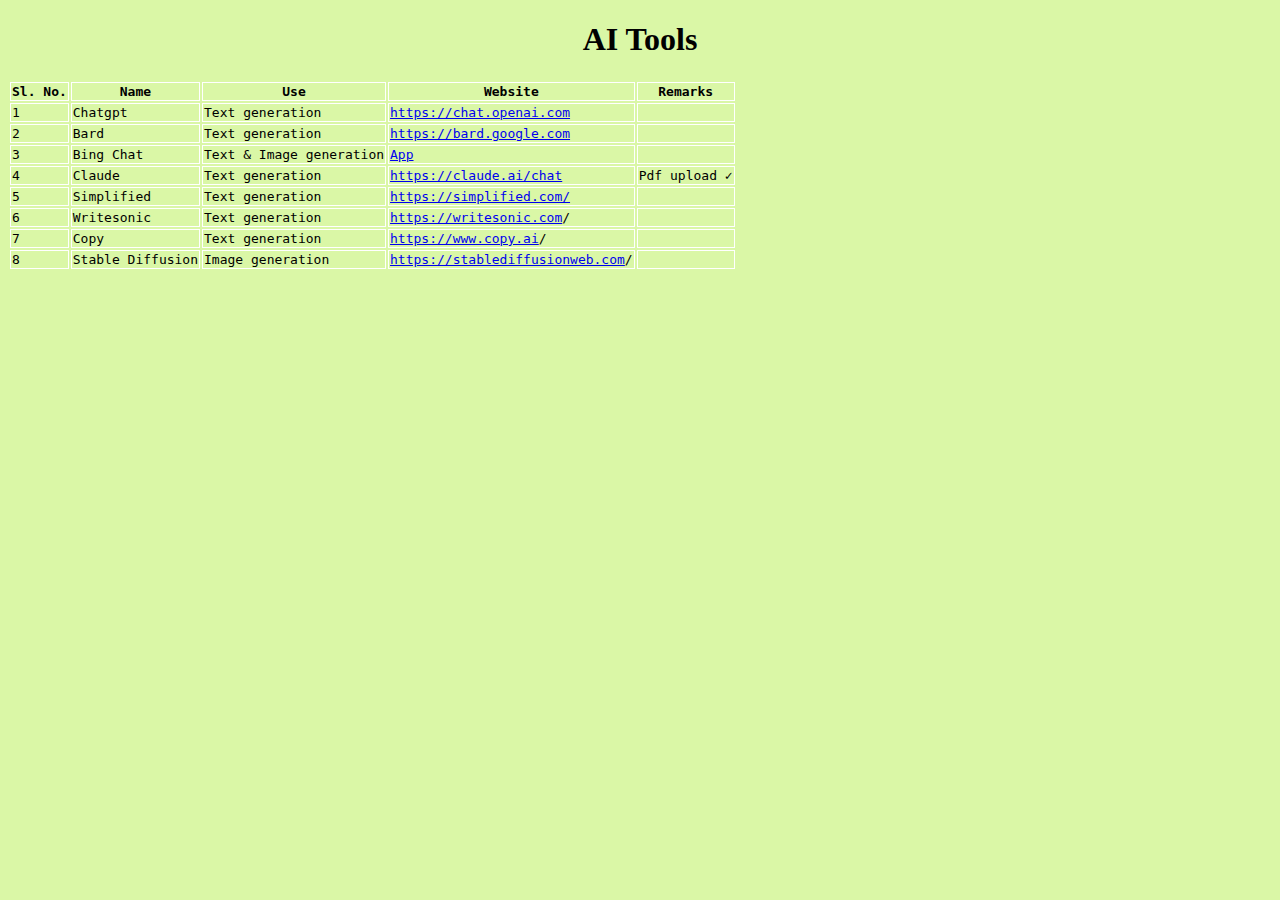
==== index.html @ 91452564 "Add files via upload" ====
<!DOCTYPE html>
<html lang="en">
<head>
  <meta charset="UTF-8">
  <meta name="viewport" content="width=device-width, initial-scale=1.0">
  <meta http-equiv="X-UA-Compatible" content="ie=edge">
  <link rel="stylesheet" href="app.css">
  <title>artintelligence</title>
</head>
<body>
 <h1>AI Tools</h1>
 <table>
   <thead>
     <tr>
       <th>Sl. No.</th>
       <th>Name</th>
       <th>Use</th>
       <th>Website</th>
       <th>Remarks</th>
     </tr>
   </thead>
   <tbody>
     <tr>
       <td>1</td>
       <td>Chatgpt</td>
       <td>Text generation</td>
       <td><a href="https://chat.openai.com/">https://chat.openai.com</a></td>
       <td></td>
     </tr>
      <tr>
       <td>2</td>
       <td>Bard</td>
       <td>Text generation</td>
       <td><a href="https://bard.google.com">https://bard.google.com</a></td>
       <td></td>
     </tr>
 <tr>
       <td>3</td>
       <td>Bing Chat</td>
       <td>Text & Image generation</td>
       <td><a href="https://play.google.com/store/apps/details?id=com.microsoft.bing">App</a></td>
       <td></td>
     </tr>
 <tr>
       <td>4</td>
       <td>Claude</td>
       <td>Text generation</td>
       <td><a href="https://claude.ai/chat">https://claude.ai/chat</a></td>
       <td>Pdf upload &#10003</td>
     </tr>
     <tr>
       <td>5</td>
       <td>Simplified</td>
       <td>Text generation</td>
       <td><a href="https://simplified.com/">https://simplified.com/</a></td>
       <td></td>
     </tr>
     <tr>
      <td>6</td>
      <td>Writesonic</td>
      <td>Text generation</td>
      <td><a href="https://writesonic.com/">https://writesonic.com</a>/</td>
      <td></td>
     </tr>
     
     <tr>
      <td>7</td>
      <td>Copy</td>
      <td>Text generation</td>
      <td><a href="https://www.copy.ai/">https://www.copy.ai</a>/</td>
      <td></td>
     </tr>
      <tr>
      <td>8</td>
      <td>Stable Diffusion</td>
      <td>Image generation</td>
      <td><a href="https://stablediffusionweb.com">https://stablediffusionweb.com</a>/</td>
      <td></td>
     </tr>

   </tbody>
 </table>
</body>
</html>
---- app.css ----
body{
  background-color: #DAF7A6;
}
th, td{
  font-family: Monospace;
  border: solid 1px white;
}
h1{
  text-align: center;
}
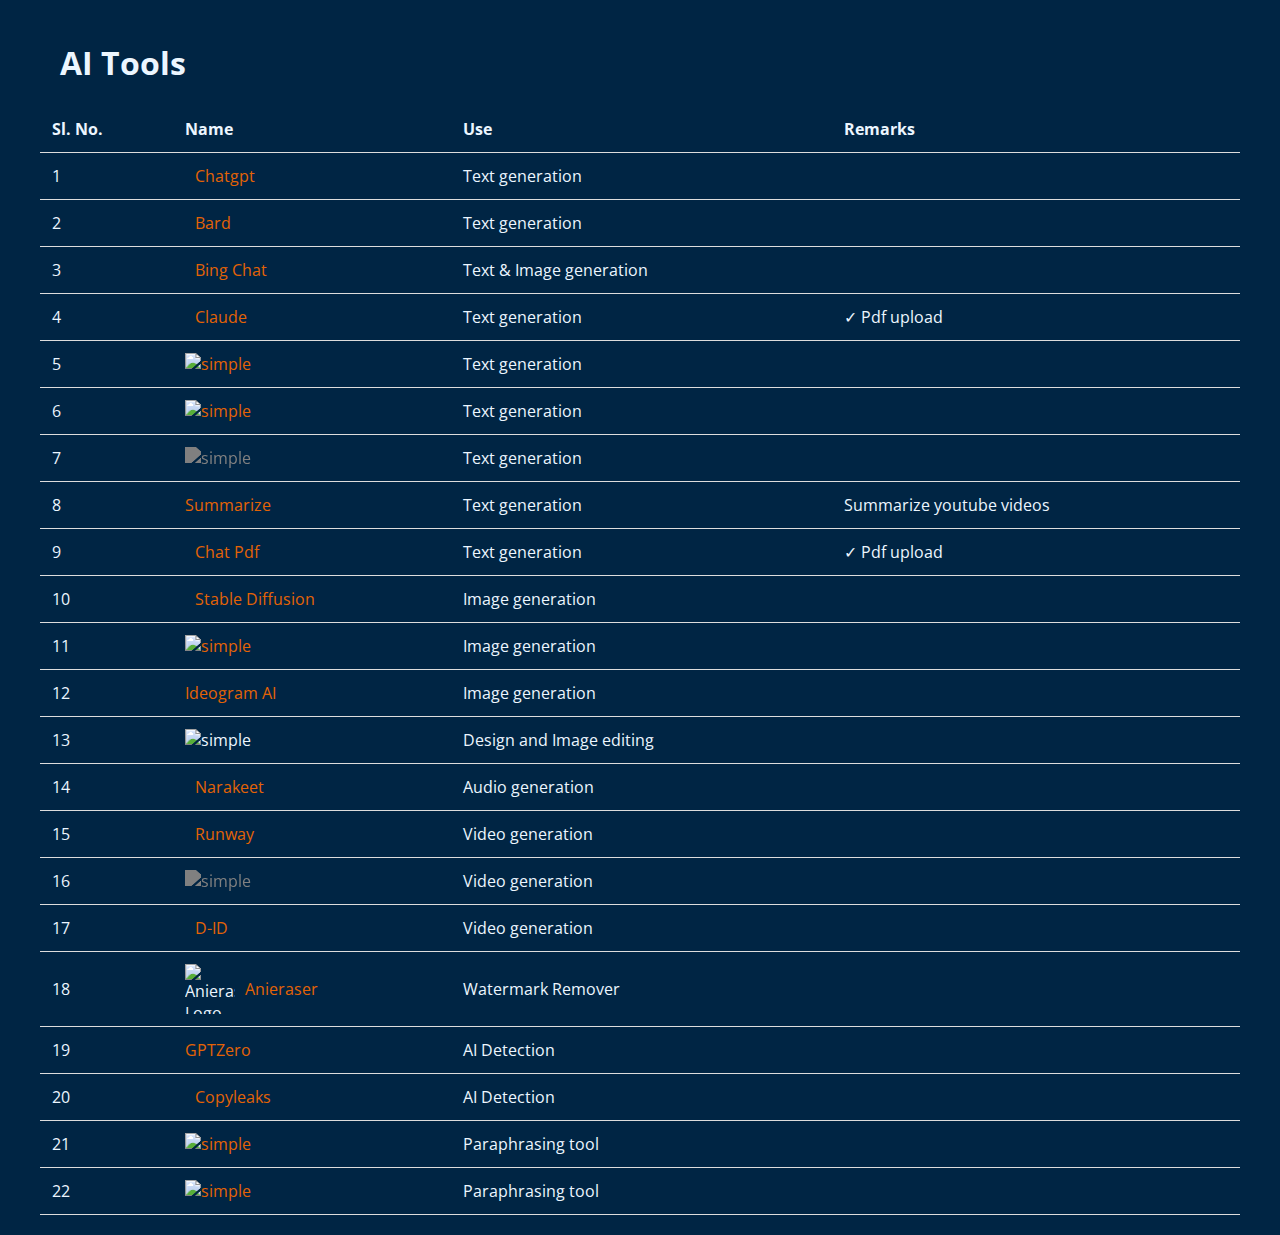
==== commit ccf6c4f9: "Add files via upload" ====
--- a/index.html
+++ b/index.html
@@ -1,3 +1,4 @@
+
 <!DOCTYPE html>
 <html lang="en">
 <head>
@@ -5,9 +6,11 @@
   <meta name="viewport" content="width=device-width, initial-scale=1.0">
   <meta http-equiv="X-UA-Compatible" content="ie=edge">
   <link rel="stylesheet" href="app.css">
+  <link href="https://fonts.googleapis.com/css2?family=Open+Sans:wght@400;700&display=swap" rel="stylesheet">
   <title>artintelligence</title>
 </head>
 <body>
+  <div class="container">
  <h1>AI Tools</h1>
  <table>
    <thead>
@@ -15,70 +18,153 @@
        <th>Sl. No.</th>
        <th>Name</th>
        <th>Use</th>
-       <th>Website</th>
        <th>Remarks</th>
      </tr>
    </thead>
    <tbody>
      <tr>
        <td>1</td>
-       <td>Chatgpt</td>
+       <td><div class="logobox"><img class="logo" src="https://upload.wikimedia.org/wikipedia/commons/thumb/0/04/ChatGPT_logo.svg/768px-ChatGPT_logo.svg.png" alt=""><a href="https://chat.openai.com/">Chatgpt</a></div></td>
        <td>Text generation</td>
-       <td><a href="https://chat.openai.com/">https://chat.openai.com</a></td>
        <td></td>
      </tr>
-      <tr>
+     <tr>
        <td>2</td>
-       <td>Bard</td>
+       <td><div class="logobox"><img class="logo" src="https://upload.wikimedia.org/wikipedia/commons/thumb/f/f0/Google_Bard_logo.svg/2048px-Google_Bard_logo.svg.png" alt=""><a href="https://bard.google.com">Bard</a></div></td>
        <td>Text generation</td>
-       <td><a href="https://bard.google.com">https://bard.google.com</a></td>
        <td></td>
      </tr>
- <tr>
+     <tr>
        <td>3</td>
-       <td>Bing Chat</td>
+       <td><div class="logobox"><img class="logo" src="https://upload.wikimedia.org/wikipedia/commons/thumb/9/9c/Bing_Fluent_Logo.svg/1200px-Bing_Fluent_Logo.svg.png" alt=""><a href="https://play.google.com/store/apps/details?id=com.microsoft.bing">Bing Chat</a></div></td>
        <td>Text & Image generation</td>
-       <td><a href="https://play.google.com/store/apps/details?id=com.microsoft.bing">App</a></td>
        <td></td>
      </tr>
- <tr>
+     <tr>
        <td>4</td>
-       <td>Claude</td>
+       <td><div class="logobox"><img class="logo" src="https://res.cloudinary.com/apideck/image/upload/w_196,f_auto/v1675531888/marketplaces/ckhg56iu1mkpc0b66vj7fsj3o/listings/anthropic-logo_fb47aaa7-9725-42fb-9aeb-889c99cdccf0_r4xcuu.png" alt=""><a href="https://claude.ai/chat">Claude</a></div></td>
        <td>Text generation</td>
-       <td><a href="https://claude.ai/chat">https://claude.ai/chat</a></td>
-       <td>Pdf upload &#10003</td>
+       <td>&#10003 Pdf upload</td>
      </tr>
      <tr>
        <td>5</td>
-       <td>Simplified</td>
+       <td><a href="https://simplified.com/"><img class="simple" src="https://lp.simplified.com/607f32d6309ca31d63c6724d/641ad20290cc7201c8b804f5_simlified-logo.svg" alt="simple"></a></td>
        <td>Text generation</td>
-       <td><a href="https://simplified.com/">https://simplified.com/</a></td>
        <td></td>
      </tr>
      <tr>
       <td>6</td>
-      <td>Writesonic</td>
+      <td><a href="https://writesonic.com/"><img class="simple"src="https://d1q5p2nadm4152.cloudfront.net/public/images/logo.svg" alt="simple"></a></td>
       <td>Text generation</td>
-      <td><a href="https://writesonic.com/">https://writesonic.com</a>/</td>
       <td></td>
      </tr>
-     
      <tr>
       <td>7</td>
-      <td>Copy</td>
+      <td><a class="simple" href="https://www.copy.ai/"><img style="filter:invert(50%)" class="simple" src="https://assets-global.website-files.com/628288c5cd3e8411b90a36a4/650ddf70a63d48ef028a06de_copyai-logo-2023.svg" alt="simple"></a></td>
       <td>Text generation</td>
-      <td><a href="https://www.copy.ai/">https://www.copy.ai</a>/</td>
       <td></td>
      </tr>
       <tr>
       <td>8</td>
-      <td>Stable Diffusion</td>
+      <td><a href="https://www.summarize.tech/">Summarize</a></td>
+      <td>Text generation</td>
+      <td>Summarize youtube videos</td>
+     </tr>
+      <tr>
+      <td>9</td>
+      <td><div class="logobox"><img class="logo"src="https://www.chatpdf.com/favicon-2.png" alt=""><a href="https://www.chatpdf.com/">Chat Pdf</a></div></td>
+      <td>Text generation</td>
+      <td>&#10003 Pdf upload</td>
+     </tr>
+     
+     
+     <tr>
+      <td>10</td>
+      <td><div class="logobox"><img class="logo" src="https://stablediffusionweb.com/logo.png" alt=""><a href="https://stablediffusionweb.com">Stable Diffusion</a></div></td>
       <td>Image generation</td>
-      <td><a href="https://stablediffusionweb.com">https://stablediffusionweb.com</a>/</td>
       <td></td>
      </tr>
-
+     <tr>
+      <td>11</td>
+      <td><a href="https://stability.ai"><img class="simple"src="https://images.squarespace-cdn.com/content/v1/6213c340453c3f502425776e/330e6487-af90-43c8-a255-63b3440d0e34/StabilityAi_Logo_White-19.png" alt="simple"></a></td>
+      <td>Image generation</td>
+      <td></td>
+     </tr>
+       <tr>
+      <td>12</td>
+      <td><a href="https://ideogram.ai/">Ideogram AI</a></td>
+      <td>Image generation</td>
+      <td></td>
+     </tr>
+     <tr>
+      <td>13</td>
+      <td><a href="https://www.canva.com/"></a><img src="https://static.canva.com/web/images/12487a1e0770d29351bd4ce4f87ec8fe.svg" alt="simple"></a></td>
+      <td>Design and Image editing</td>
+      <td></td>
+     </tr>
+      <tr>
+      <td>14</td>
+      <td><div class="logobox"><img class="logo"src="https://www.ecml.at/Portals/1/ICT-REV%20Training%20and%20Consultancy/ICT-REV%20Inventory/Logos%20Tools/Narakeet.png" alt=""><a href="https://www.narakeet.com/">Narakeet</a></div></td>
+      <td>Audio generation</td>
+      <td></td>
+     </tr>
+     <tr>
+      <td>15</td>
+      <td><div class="logobox"><img class="logo"src="https://runwayml.com/images/logo-square.png" alt=""><a href="https://app.runwayml.com">Runway</a></div></td>
+      <td>Video generation</td>
+      <td></td>
+     </tr>
+    
+     <tr>
+      <td>16</td>
+      <td><a href="https://www.heygen.com"><img style="filter:invert(50%)" class="simple"src="https://assets-global.website-files.com/63fdcbe48aa020c0a5493507/649e4c3d5f0708ca6cd80bba_logoHorizonalLight.svg" alt="simple"></a></td>
+      <td>Video generation</td>
+      <td></td>
+     </tr>
+      <tr>
+      <td>17</td>
+      <td><div class="logobox"><img style="filter:invert(90%)"class="logo"src="https://www.d-id.com/wp-content/uploads/2023/02/logo.svg" alt=""><a href="https://www.d-id.com/">D-ID</a></div></td>
+      <td>Video generation</td>
+      <td></td>
+     </tr>
+    
+     <tr>
+      <td>18</td>
+      <td><div class="logobox"><img class="logo"src="https://neveragain.allstatics.com/2019/assets/icon/logo/anieraser-square.svg" alt="Anieraser Logo"><a href="https://anieraser.media.io/">Anieraser</a></div></td>
+      <td>Watermark Remover</td>
+      <td></td>
+     </tr>
+     
+   
+     
+     <tr>
+      <td>19</td>
+      <td><a href="https://gptzero.me/">GPTZero</a></td>
+      <td>AI Detection</td>
+      <td></td>
+     </tr>
+     <tr>
+      <td>20</td>
+      <td><div class="logobox"><img class="logo" src="https://copyleaks.com/wp-content/uploads/2023/01/logom.png" alt=""><a href="https://copyleaks.com/">Copyleaks</a></div></td>
+      <td>AI Detection</td>
+      <td></td>
+     </tr>
+     <tr>
+      <td>21</td>
+      <td><a href="https://quillbot.com/"><img class="simple"src="https://assets.quillbot.com/images/og_quillbot.png" alt="simple"></a></td>
+      <td>Paraphrasing tool</td>
+      <td></td>
+     </tr>
+     <tr>
+      <td>22</td>
+      <td><a href="https://smallseotools.com/"><img class="simple"src="https://smallseotools.com/webimages/logo.svg" alt="simple"></a></td>
+      <td>Paraphrasing tool</td>
+      <td></td>
+     </tr>
    </tbody>
  </table>
+ </div>
 </body>
-</html>+</html>
+   
+
--- a/app.css
+++ b/app.css
@@ -1,10 +1,70 @@
-body{
-  background-color: #DAF7A6;
-}
-th, td{
-  font-family: Monospace;
-  border: solid 1px white;
+body {
+  font-family: 'Open Sans', sans-serif;
 }
 h1{
-  text-align: center;
-}+  margin-left: 20px;
+}
+body {
+  
+  background-color: #002544;
+  color: #ECF6FF;
+  margin: 0;
+  padding: 0;
+}
+
+.container {
+  max-width: 1200px;
+  margin: 0 auto;
+  padding: 20px;
+}
+
+table {
+  width: 100%;
+  border-collapse: collapse;
+  margin-top: 20px;
+}
+
+th, td {
+  padding: 12px;
+  text-align: left;
+  border-bottom: 1px solid #ddd;
+}
+
+a {
+  color: #E46305;
+  text-decoration: none;
+}
+
+a:hover {
+  text-decoration: underline;
+}
+
+.simple {
+  max-width: 100px;
+  
+}
+/* app.css */
+.logobox {
+  display: flex;
+  align-items: center;
+}
+
+.logo {
+  max-width: 50px;
+  max-height: 50px;
+  margin-right: 10px; /* Adjust the margin as needed for spacing */
+}
+
+@media screen and (max-width: 600px) {
+  body {
+    font-size: 14px;
+  }
+
+  table {
+    font-size: 12px;
+  }
+
+  th, td {
+    padding: 8px;
+  }
+}
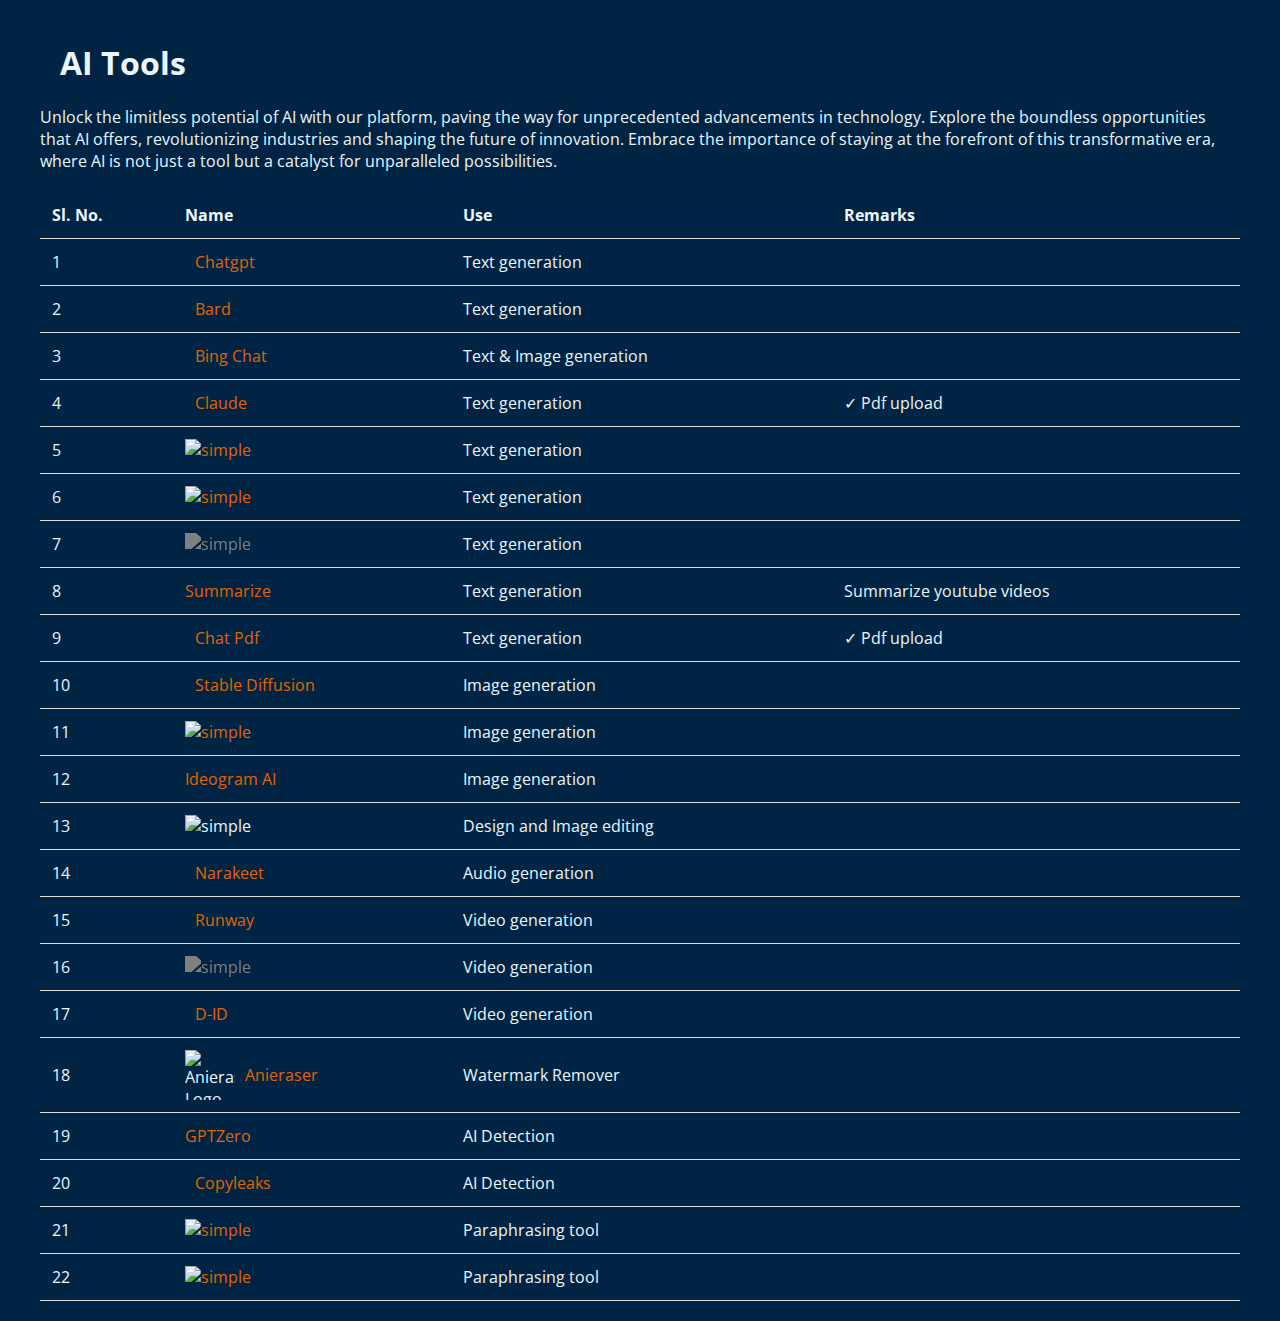
==== commit e8eb3da1: "index.html" ====
--- a/index.html
+++ b/index.html
@@ -12,6 +12,18 @@
 <body>
   <div class="container">
  <h1>AI Tools</h1>
+    <p>Unlock the limitless potential of AI 
+      with our platform, paving the way for 
+      unprecedented advancements in 
+      technology. Explore the boundless 
+      opportunities that AI offers, 
+      revolutionizing industries and 
+      shaping the future of innovation. 
+      Embrace the importance of staying at 
+      the forefront of this transformative 
+      era, where AI is not just a tool but 
+      a catalyst for unparalleled 
+      possibilities.</p>
  <table>
    <thead>
      <tr>
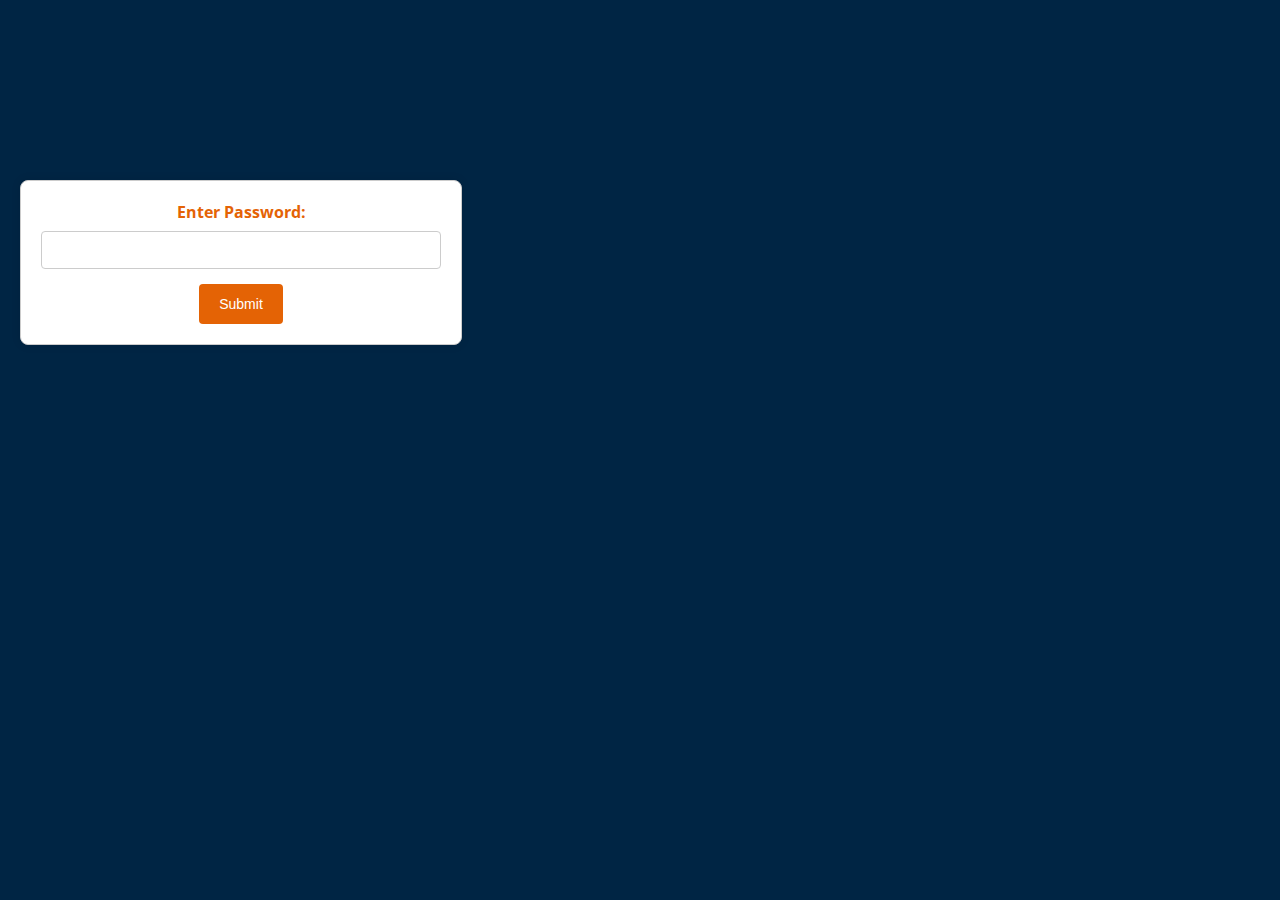
==== commit 211aaeb9: "Add files via upload" ====
--- a/index.html
+++ b/index.html
@@ -8,80 +8,198 @@
   <link rel="stylesheet" href="app.css">
   <link href="https://fonts.googleapis.com/css2?family=Open+Sans:wght@400;700&display=swap" rel="stylesheet">
   <title>artintelligence</title>
-</head>
+  </head>
 <body>
+
+  <!-- Add a password container -->
+  <div id="password-container">
+    <label for="password">Enter Password: </label>
+    <input type="password" id="password">
+    <button onclick="checkPassword()">Submit</button>
+  </div>
+
+  <!-- Your existing content -->
+  <div id="content" style="display:none;">
+  
   <div class="container">
  <h1>AI Tools</h1>
-    <p>Unlock the limitless potential of AI 
-      with our platform, paving the way for 
-      unprecedented advancements in 
-      technology. Explore the boundless 
-      opportunities that AI offers, 
-      revolutionizing industries and 
-      shaping the future of innovation. 
-      Embrace the importance of staying at 
-      the forefront of this transformative 
-      era, where AI is not just a tool but 
-      a catalyst for unparalleled 
-      possibilities.</p>
  <table>
    <thead>
      <tr>
        <th>Sl. No.</th>
        <th>Name</th>
        <th>Use</th>
-       <th>Remarks</th>
+       <th></th>
      </tr>
    </thead>
    <tbody>
      <tr>
-       <td>1</td>
-       <td><div class="logobox"><img class="logo" src="https://upload.wikimedia.org/wikipedia/commons/thumb/0/04/ChatGPT_logo.svg/768px-ChatGPT_logo.svg.png" alt=""><a href="https://chat.openai.com/">Chatgpt</a></div></td>
-       <td>Text generation</td>
-       <td></td>
-     </tr>
-     <tr>
-       <td>2</td>
-       <td><div class="logobox"><img class="logo" src="https://upload.wikimedia.org/wikipedia/commons/thumb/f/f0/Google_Bard_logo.svg/2048px-Google_Bard_logo.svg.png" alt=""><a href="https://bard.google.com">Bard</a></div></td>
-       <td>Text generation</td>
-       <td></td>
-     </tr>
-     <tr>
-       <td>3</td>
-       <td><div class="logobox"><img class="logo" src="https://upload.wikimedia.org/wikipedia/commons/thumb/9/9c/Bing_Fluent_Logo.svg/1200px-Bing_Fluent_Logo.svg.png" alt=""><a href="https://play.google.com/store/apps/details?id=com.microsoft.bing">Bing Chat</a></div></td>
-       <td>Text & Image generation</td>
-       <td></td>
-     </tr>
-     <tr>
-       <td>4</td>
-       <td><div class="logobox"><img class="logo" src="https://res.cloudinary.com/apideck/image/upload/w_196,f_auto/v1675531888/marketplaces/ckhg56iu1mkpc0b66vj7fsj3o/listings/anthropic-logo_fb47aaa7-9725-42fb-9aeb-889c99cdccf0_r4xcuu.png" alt=""><a href="https://claude.ai/chat">Claude</a></div></td>
-       <td>Text generation</td>
-       <td>&#10003 Pdf upload</td>
-     </tr>
-     <tr>
-       <td>5</td>
-       <td><a href="https://simplified.com/"><img class="simple" src="https://lp.simplified.com/607f32d6309ca31d63c6724d/641ad20290cc7201c8b804f5_simlified-logo.svg" alt="simple"></a></td>
-       <td>Text generation</td>
-       <td></td>
-     </tr>
-     <tr>
-      <td>6</td>
-      <td><a href="https://writesonic.com/"><img class="simple"src="https://d1q5p2nadm4152.cloudfront.net/public/images/logo.svg" alt="simple"></a></td>
-      <td>Text generation</td>
-      <td></td>
-     </tr>
-     <tr>
-      <td>7</td>
-      <td><a class="simple" href="https://www.copy.ai/"><img style="filter:invert(50%)" class="simple" src="https://assets-global.website-files.com/628288c5cd3e8411b90a36a4/650ddf70a63d48ef028a06de_copyai-logo-2023.svg" alt="simple"></a></td>
-      <td>Text generation</td>
-      <td></td>
-     </tr>
-      <tr>
-      <td>8</td>
-      <td><a href="https://www.summarize.tech/">Summarize</a></td>
-      <td>Text generation</td>
-      <td>Summarize youtube videos</td>
-     </tr>
+  <td>1</td>
+  <td><div class="logobox"><img class="logo" src="https://upload.wikimedia.org/wikipedia/commons/thumb/0/04/ChatGPT_logo.svg/768px-ChatGPT_logo.svg.png" alt=""><a href="https://chat.openai.com/">Chatgpt</a></div></td>
+  <td>Text generation</td>
+  <td class="dropdown-remark" onclick="toggleDescription(1)"><span>More Information ▼</span></td>
+</tr>
+<tr class="description-row" id="description-1" style="display: none;">
+  <td></td> <!-- Exclude the serial number column -->
+  <td colspan="3">
+    <ul>
+      <li>Natural Language Understanding</li>
+      <li>Content Generation</li>
+      <li>Code Assistance</li>
+      <li>Language Translation</li>
+    </ul>
+    ChatGPT is a powerful language model developed by OpenAI, based on the GPT-3.5 architecture. 
+    It stands out for its versatility in handling a wide range of natural language processing tasks. 
+    The model can provide detailed and contextually relevant responses in various domains, showcasing its 
+    proficiency in understanding and generating human-like text. With its fine-tuned capabilities, 
+    ChatGPT has found applications in chatbots, content creation, code generation, and language translation. 
+    Its adaptability and intuitive language understanding make it a valuable tool for developers, writers, 
+    and anyone seeking advanced language processing capabilities.
+    <br>
+    <iframe width="560" height="315" src="https://www.youtube.com/embed/dUjWMdR_Kw8" frameborder="0" allowfullscreen loading="lazy"></iframe>
+   </td>
+  </tr>
+  
+  <tr>
+    <td>2</td>
+    <td><div class="logobox"><img class="logo" src="https://upload.wikimedia.org/wikipedia/commons/thumb/f/f0/Google_Bard_logo.svg/2048px-Google_Bard_logo.svg.png" alt=""><a href="https://bard.google.com">Bard</a></div></td>
+    <td>Text generation</td>
+    <td class="dropdown-remark" onclick="toggleDescription(2)"><span>More Information ▼</span></td>
+  </tr>
+  <tr class="description-row" id="description-2" style="display: none;">
+    <td></td> <!-- Exclude the serial number column -->
+    <td colspan="3">
+      <ul>
+        <li>Conversational AI</li>
+        <li>Search Enhancement.</li>
+        <li>Multilingual Support</li>
+        <li>Code Assistance and Logic Capabilities</li>
+
+      </ul>
+      Bard, developed by Google, emerged as a response to the popularity of OpenAI's ChatGPT. Launched in March 2023, Bard leverages the LaMDA and later PaLM models, showcasing Google's commitment to advancing conversational AI. Initially met with mixed reviews, Bard integrates with Google Search to provide users with a more interactive and context-aware search experience. The chatbot underwent significant updates, including the adoption of PaLM 2, expansion to 180 countries, and support for additional languages. Notable features include its integration with other Google products, assistance in coding with compatibility for over 20 programming languages, and the ability to debunk known conspiracy theories. Despite facing criticism and challenges during its launch, Bard continues to evolve with updates, reflecting Google's ongoing efforts to compete in the AI landscape.
+      <br>
+      <iframe width="560" height="315" src="https://www.youtube.com/embed/6tJVk3QDyo8" frameborder="0" allowfullscreen loading="lazy"></iframe>
+ 
+    </td>
+  </tr>
+  <tr>
+    <td>3</td>
+    <td><div class="logobox"><img class="logo" src="https://upload.wikimedia.org/wikipedia/commons/thumb/9/9c/Bing_Fluent_Logo.svg/1200px-Bing_Fluent_Logo.svg.png" alt=""><a href="https://play.google.com/store/apps/details?id=com.microsoft.bing">Bing Chat</a></div></td>
+    <td>Text & Image generation</td>
+    <td class="dropdown-remark" onclick="toggleDescription(3)"><span>More Information ▼</span></td>
+  </tr>
+  <tr class="description-row" id="description-3" style="display: none;">
+    <td></td> <!-- Exclude the serial number column -->
+    <td colspan="3">
+      <ul>
+        <li>Versatile Content Generation</li>
+        <li>Information and Insights</li>
+        <li>Image Creation</li>
+        <li>Multilingual and Conversational Interface</li>
+        
+      </ul>
+      Microsoft Copilot, initially introduced as Bing Chat, leverages the GPT-4 foundational model, fine-tuned using supervised and reinforcement learning techniques. It offers a versatile range of capabilities, including content generation, information retrieval, and image creation. Unlike many chatbots, Copilot can cite sources, ensuring transparency in its responses. The chatbot's conversational interface closely resembles that of ChatGPT, and it supports major languages and dialects. Copilot is integrated into Microsoft's broader initiative towards generative AI, with plans for specialized chatbots in various Microsoft products.
+
+      Despite its potential benefits, concerns have been raised about hallucinations and potential biases in Copilot. However, experts believe it could revolutionize user workflows and collaboration within Microsoft environments. The tool is continuously evolving, with plans to integrate it into Windows 11, emphasizing its expanding accessibility and impact on user productivity.
+      
+      As part of Microsoft's initiative, Copilot is positioned to play a crucial role in Microsoft 365 applications and services, Edge, Bing, and Windows. It offers seamless voice control and assistance in Windows, enhancing user interaction. The Copilot for Microsoft 365 extends its capabilities to Word, Excel, PowerPoint, Outlook, Teams, OneNote, Viva Learning, and more, providing users with a comprehensive tool for various tasks.
+            <br>
+      <iframe width="560" height="315" src="https://www.youtube.com/embed/YOUR_VIDEO_ID_3" frameborder="0" allowfullscreen loading="lazy"></iframe>
+     
+    </td>
+  </tr>
+  <tr>
+    <td>4</td>
+    <td><div class="logobox"><img class="logo" src="https://res.cloudinary.com/apideck/image/upload/w_196,f_auto/v1675531888/marketplaces/ckhg56iu1mkpc0b66vj7fsj3o/listings/anthropic-logo_fb47aaa7-9725-42fb-9aeb-889c99cdccf0_r4xcuu.png" alt=""><a href="https://claude.ai/chat">Claude</a></div></td>
+    <td>Text generation <br>Pdf upload</td>
+    <td class="dropdown-remark" onclick="toggleDescription(4)"><span>More Information ▼</span></td>
+  </tr>
+  <tr class="description-row" id="description-4" style="display: none;">
+    <td></td> <!-- Exclude the serial number column -->
+    <td colspan="3">
+      <ul>
+        <li>Founded by ex-OpenAI members</li>
+        <li>Operates as a public-benefit corporation</li>
+        <li>Raised a substantial US$1.5 billion in funding</li>
+
+      </ul>
+      Anthropic's AI chatbot, Claude, crafted by former OpenAI researchers, offers an innovative conversational experience. Available globally through its website, Claude 2, launched in July 2023, prioritizes user safety. Built on "Constitutional AI" principles, it aligns with ethical standards, deriving inspiration from foundational documents like the 1948 Universal Declaration of Human Rights and Apple’s terms of service. With a unique gender-neutral approach and a commitment to transparency, Claude stands as a significant advancement in the realm of AI-powered conversation.
+            <br>
+      <iframe width="560" height="315" src="https://www.youtube.com/embed/ClrLJPsBJ9E" frameborder="0" allowfullscreen loading="lazy"></iframe>
+    
+    </td>
+  </tr>
+  <tr>
+    <td>5</td>
+    <td><a href="https://simplified.com/"><img class="simple" src="https://lp.simplified.com/607f32d6309ca31d63c6724d/641ad20290cc7201c8b804f5_simlified-logo.svg" alt="simple"></a></td>
+    <td>Text generation</td>
+    <td class="dropdown-remark" onclick="toggleDescription(5)"><span>More Information ▼</span></td>
+  </tr>
+  <tr class="description-row" id="description-5" style="display: none;">
+    <td></td> <!-- Exclude the serial number column -->
+    <td colspan="3">
+      <ul>
+        <li>Customize Your Tone</li>
+        <li>Long Form Write</li>
+        <li>Content Calendar</li>
+
+      </ul>
+
+      Generate 50+ types of copy in seconds with the AI Writer. Write unique & plagiarism-free content for blogs, articles, ads, products, websites & social media.      <br>
+      <iframe width="560" height="315" src="https://www.youtube.com/embed/YOUR_VIDEO_ID_5" frameborder="0" allowfullscreen loading="lazy"></iframe>
+    </td>
+  </tr>
+  <tr>
+    <td>6</td>
+    <td><a href="https://writesonic.com/"><img class="simple"src="https://d1q5p2nadm4152.cloudfront.net/public/images/logo.svg" alt="simple"></a></td>
+    <td>Text generation</td>
+    <td class="dropdown-remark" onclick="toggleDescription(6)"><span>More Information ▼</span></td>
+  </tr>
+  <tr class="description-row" id="description-6" style="display: none;">
+    <td></td> <!-- Exclude the serial number column -->
+    <td colspan="3">
+      WriteSonic is a text generation tool known for its efficiency and ease of use.
+      <ul>
+        <li>Employs advanced algorithms for text generation.</li>
+        <li>Provides a user-friendly platform for creating content effortlessly.</li>
+      </ul>
+      <iframe width="560" height="315" src="https://www.youtube.com/embed/YOUR_VIDEO_ID_6" frameborder="0" allowfullscreen loading="lazy"></iframe>
+    </td>
+  </tr>
+  <tr>
+    <td>7</td>
+    <td><a class="simple" href="https://www.copy.ai/"><img style="filter:invert(50%)" class="simple" src="https://assets-global.website-files.com/628288c5cd3e8411b90a36a4/650ddf70a63d48ef028a06de_copyai-logo-2023.svg" alt="simple"></a></td>
+    <td>Text generation</td>
+    <td class="dropdown-remark" onclick="toggleDescription(7)"><span>More Information ▼</span></td>
+  </tr>
+  <tr class="description-row" id="description-7" style="display: none;">
+    <td></td> <!-- Exclude the serial number column -->
+    <td colspan="3">
+      Copy.ai is a text generation tool with a focus on providing powerful content creation capabilities.
+      <ul>
+        <li>Utilizes innovative technology for text generation.</li>
+        <li>Offers a range of features for efficient and creative content creation.</li>
+      </ul>
+      <iframe width="560" height="315" src="https://www.youtube.com/embed/YOUR_VIDEO_ID_7" frameborder="0" allowfullscreen loading="lazy"></iframe>
+    </td>
+  </tr>
+  <tr>
+    <td>8</td>
+    <td><a href="https://www.summarize.tech/">Summarize</a></td>
+    <td>Text generation</td>
+    <td class="dropdown-remark" onclick="toggleDescription(8)"><span>More Information ▼</span></td>
+  </tr>
+  <tr class="description-row" id="description-8" style="display: none;">
+    <td></td> <!-- Exclude the serial number column -->
+    <td colspan="3">
+      Summarize is a text generation tool specializing in summarizing content, including YouTube videos.
+      <ul>
+        <li>Offers advanced text summarization capabilities.</li>
+        <li>Summarizes YouTube videos for quick information retrieval.</li>
+      </ul>
+      <iframe width="560" height="315" src="https://www.youtube.com/embed/YOUR_VIDEO_ID_8" frameborder="0" allowfullscreen loading="lazy"></iframe>
+    </td>
+  </tr>
       <tr>
       <td>9</td>
       <td><div class="logobox"><img class="logo"src="https://www.chatpdf.com/favicon-2.png" alt=""><a href="https://www.chatpdf.com/">Chat Pdf</a></div></td>
@@ -176,7 +294,10 @@
    </tbody>
  </table>
  </div>
+    <!-- Your content goes here -->
+  </div>
+
+  
+  <script src="script.js"></script>
 </body>
 </html>
-   
-
--- a/app.css
+++ b/app.css
@@ -68,3 +68,78 @@
     padding: 8px;
   }
 }
+/* Add this to your existing CSS styles */
+#password-container {
+  text-align: center;
+  margin-top: 20vh;
+  max-width: 400px;
+  margin-left: 20px;
+  margin-right: 20px;
+  padding: 20px;
+  border: 1px solid #ccc; /* Border for the container */
+  border-radius: 8px; /* Rounded corners */
+  background-color: #fff; /* Background color for the container */
+  box-shadow: 0 0 10px rgba(0, 0, 0, 0.1); /* Box shadow for a subtle lift */
+}
+
+label {
+  display: block;
+  margin-bottom: 8px;
+  color: #E46305; /* Match the color scheme */
+  font-weight: bold;
+}
+
+input {
+  padding: 10px;
+  font-size: 14px;
+  width: 100%;
+  margin-bottom: 15px;
+  box-sizing: border-box;
+  border: 1px solid #ccc; /* Border for the input field */
+  border-radius: 4px; /* Rounded corners for the input field */
+}
+
+button {
+  background-color: #E46305;
+  color: #fff;
+  padding: 12px 20px;
+  border: none;
+  cursor: pointer;
+  font-size: 14px;
+  border-radius: 4px; /* Rounded corners for the button */
+}
+
+button:hover {
+  background-color: #BF5205; /* Darker color on hover */
+}
+#content {
+  display: none;
+}
+
+
+.dropdown-remark {
+  cursor: pointer;
+  text-align: center;
+  color: #E46305; /* Match the color scheme */
+}
+
+.dropdown-remark span {
+  padding: 5px;
+  border: 1px solid #E46305; /* Match the color scheme */
+  display: inline-block;
+  border-radius: 3px;
+}
+
+.dropdown-remark:hover span {
+  background-color: #E46305; /* Match the color scheme */
+  color: #fff; /* Text color when hovered */
+}
+
+/* Add this to your existing CSS styles */
+.description-row iframe {
+  width: 100%; /* Make the video responsive to its container */
+  max-width: 560px; /* Set a maximum width to prevent distortion */
+  height: auto; /* Allow the height to adjust proportionally */
+  display: block; /* Ensure proper spacing and alignment */
+  margin: 10px 0; /* Add margin for spacing around the video */
+}